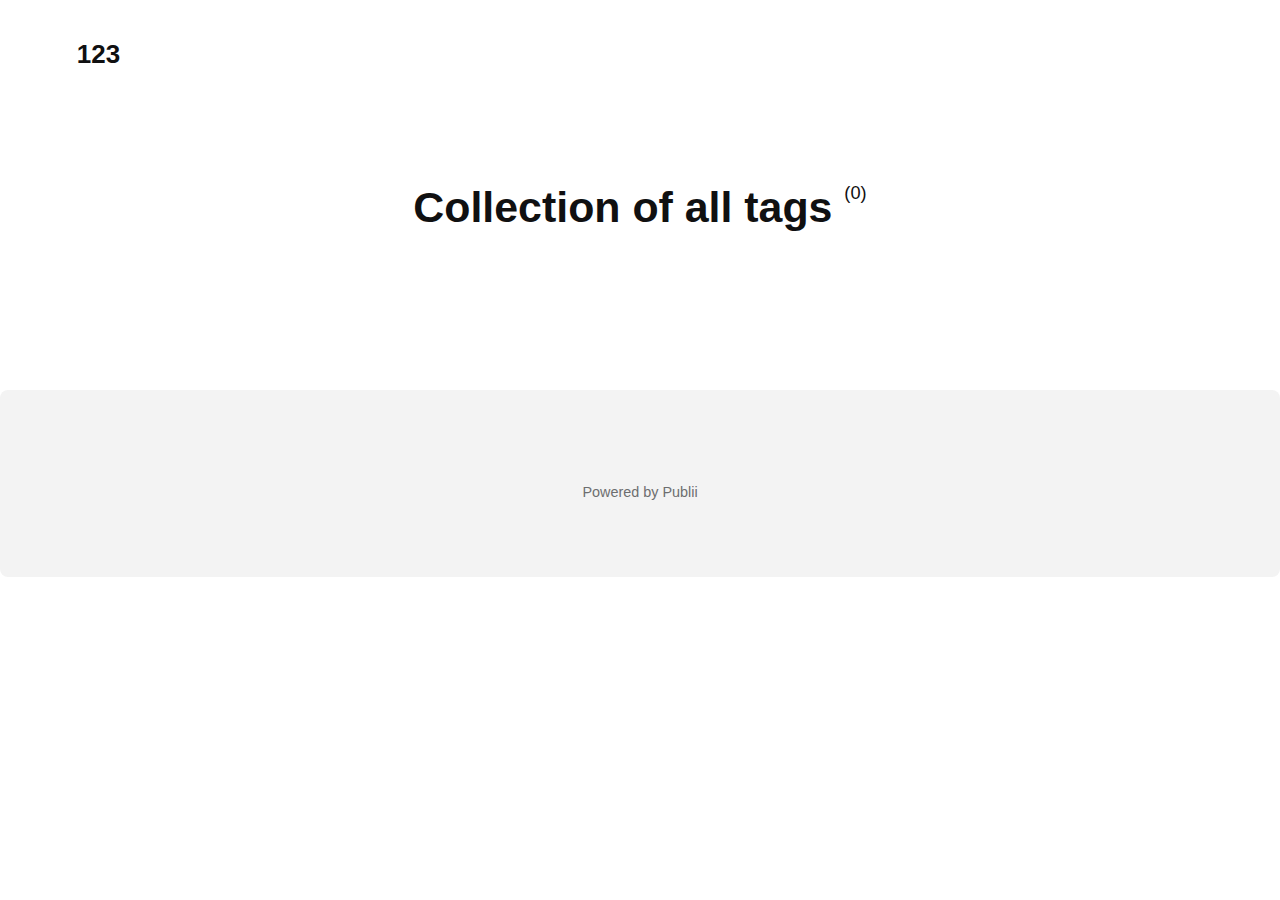
==== tags/index.html @ f7dca274 "Updated from Publii" ====
<!DOCTYPE html><html lang="en-gb"><head><meta charset="utf-8"><meta http-equiv="X-UA-Compatible" content="IE=edge"><meta name="viewport" content="width=device-width,initial-scale=1"><title>All tags - 123</title><meta name="robots" content="noindex, follow"><meta name="generator" content="Publii Open-Source CMS for Static Site"><link rel="alternate" type="application/atom+xml" href="https://gontue5959.github.io/TEST_WEB/feed.xml"><link rel="alternate" type="application/json" href="https://gontue5959.github.io/TEST_WEB/feed.json"><meta property="og:title" content="123"><meta property="og:site_name" content="123"><meta property="og:description" content=""><meta property="og:url" content="https://gontue5959.github.io/TEST_WEB/tags/"><meta property="og:type" content="website"><link rel="stylesheet" href="https://gontue5959.github.io/TEST_WEB/assets/css/style.css?v=8ad6ea8be37da49566046f7ccddfbd76"><script type="application/ld+json">{"@context":"http://schema.org","@type":"Organization","name":"123","url":"https://gontue5959.github.io/TEST_WEB/"}</script><noscript><style>img[loading] {
                    opacity: 1;
                }</style></noscript></head><body><header class="header" id="js-header"><a href="https://gontue5959.github.io/TEST_WEB/" class="logo">123</a></header><main class="page page--tags"><div class="wrapper"><div class="hero"><h1>Collection of all tags <sup>(0)</sup></h1></div><ul class="l-grid l-grid--3"></ul></div></main><footer class="footer"><div class="footer__copyright">Powered by Publii</div></footer><script>window.publiiThemeMenuConfig = {    
      mobileMenuMode: 'sidebar',
      animationSpeed: 300,
      submenuWidth: 'auto',
      doubleClickTime: 500,
      mobileMenuExpandableSubmenus: true, 
      relatedContainerForOverlayMenuSelector: '.navbar',
   };</script><script defer="defer" src="https://gontue5959.github.io/TEST_WEB/assets/js/scripts.min.js?v=66112a161d5939d966ce2b20c13988d9"></script><script>var images = document.querySelectorAll('img[loading]');

      for (var i = 0; i < images.length; i++) {
         if (images[i].complete) {
               images[i].classList.add('is-loaded');
         } else {
               images[i].addEventListener('load', function () {
                  this.classList.add('is-loaded');
               }, false);
         }
      }</script></body></html>
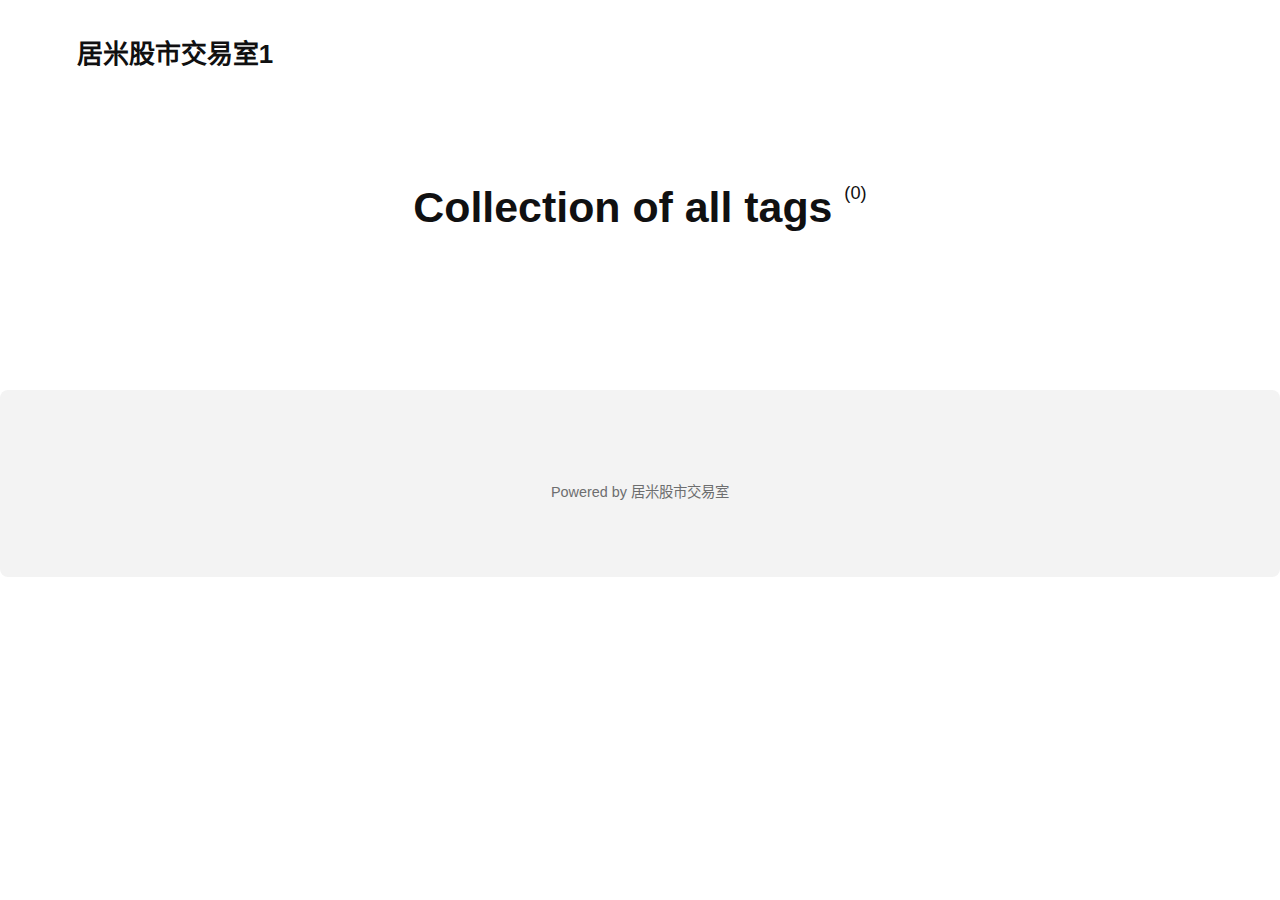
==== commit 22503170: "Updated from Publii" ====
--- a/tags/index.html
+++ b/tags/index.html
@@ -1,6 +1,6 @@
-<!DOCTYPE html><html lang="en-gb"><head><meta charset="utf-8"><meta http-equiv="X-UA-Compatible" content="IE=edge"><meta name="viewport" content="width=device-width,initial-scale=1"><title>All tags - 123</title><meta name="robots" content="noindex, follow"><meta name="generator" content="Publii Open-Source CMS for Static Site"><link rel="alternate" type="application/atom+xml" href="https://gontue5959.github.io/TEST_WEB/feed.xml"><link rel="alternate" type="application/json" href="https://gontue5959.github.io/TEST_WEB/feed.json"><meta property="og:title" content="123"><meta property="og:site_name" content="123"><meta property="og:description" content=""><meta property="og:url" content="https://gontue5959.github.io/TEST_WEB/tags/"><meta property="og:type" content="website"><link rel="stylesheet" href="https://gontue5959.github.io/TEST_WEB/assets/css/style.css?v=8ad6ea8be37da49566046f7ccddfbd76"><script type="application/ld+json">{"@context":"http://schema.org","@type":"Organization","name":"123","url":"https://gontue5959.github.io/TEST_WEB/"}</script><noscript><style>img[loading] {
+<!DOCTYPE html><html lang="zh-tw"><head><meta charset="utf-8"><meta http-equiv="X-UA-Compatible" content="IE=edge"><meta name="viewport" content="width=device-width,initial-scale=1"><title>All tags - 居米股市交易室1</title><meta name="robots" content="noindex, follow"><meta name="generator" content="Publii Open-Source CMS for Static Site"><link rel="alternate" type="application/atom+xml" href="https://gontue5959.github.io/TEST_WEB/feed.xml"><link rel="alternate" type="application/json" href="https://gontue5959.github.io/TEST_WEB/feed.json"><meta property="og:title" content="居米股市交易室1"><meta property="og:site_name" content="居米股市交易室1"><meta property="og:description" content=""><meta property="og:url" content="https://gontue5959.github.io/TEST_WEB/tags/"><meta property="og:type" content="website"><link rel="stylesheet" href="https://gontue5959.github.io/TEST_WEB/assets/css/style.css?v=af2a3de25879b28da182667ee98b43c8"><script type="application/ld+json">{"@context":"http://schema.org","@type":"Organization","name":"居米股市交易室1","url":"https://gontue5959.github.io/TEST_WEB/"}</script><noscript><style>img[loading] {
                     opacity: 1;
-                }</style></noscript></head><body><header class="header" id="js-header"><a href="https://gontue5959.github.io/TEST_WEB/" class="logo">123</a></header><main class="page page--tags"><div class="wrapper"><div class="hero"><h1>Collection of all tags <sup>(0)</sup></h1></div><ul class="l-grid l-grid--3"></ul></div></main><footer class="footer"><div class="footer__copyright">Powered by Publii</div></footer><script>window.publiiThemeMenuConfig = {    
+                }</style></noscript></head><body><header class="header" id="js-header"><a href="https://gontue5959.github.io/TEST_WEB/" class="logo">居米股市交易室1</a></header><main class="page page--tags"><div class="wrapper"><div class="hero"><h1>Collection of all tags <sup>(0)</sup></h1></div><ul class="l-grid l-grid--3"></ul></div></main><footer class="footer"><div class="footer__copyright">Powered by 居米股市交易室</div></footer><script>window.publiiThemeMenuConfig = {    
       mobileMenuMode: 'sidebar',
       animationSpeed: 300,
       submenuWidth: 'auto',
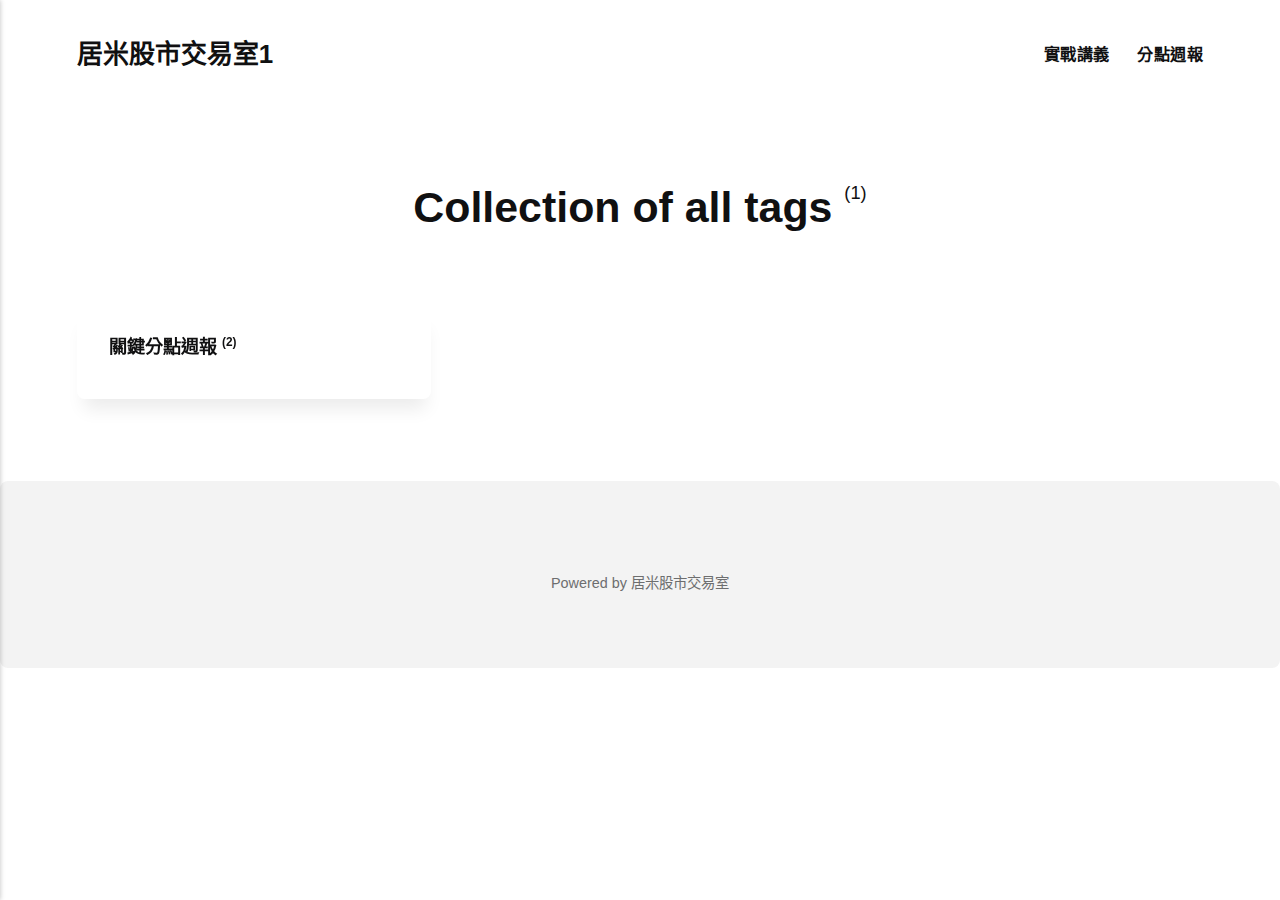
==== commit b7c5e32a: "Updated from Publii" ====
--- a/tags/index.html
+++ b/tags/index.html
@@ -1,6 +1,6 @@
-<!DOCTYPE html><html lang="zh-tw"><head><meta charset="utf-8"><meta http-equiv="X-UA-Compatible" content="IE=edge"><meta name="viewport" content="width=device-width,initial-scale=1"><title>All tags - 居米股市交易室1</title><meta name="robots" content="noindex, follow"><meta name="generator" content="Publii Open-Source CMS for Static Site"><link rel="alternate" type="application/atom+xml" href="https://gontue5959.github.io/TEST_WEB/feed.xml"><link rel="alternate" type="application/json" href="https://gontue5959.github.io/TEST_WEB/feed.json"><meta property="og:title" content="居米股市交易室1"><meta property="og:site_name" content="居米股市交易室1"><meta property="og:description" content=""><meta property="og:url" content="https://gontue5959.github.io/TEST_WEB/tags/"><meta property="og:type" content="website"><link rel="stylesheet" href="https://gontue5959.github.io/TEST_WEB/assets/css/style.css?v=af2a3de25879b28da182667ee98b43c8"><script type="application/ld+json">{"@context":"http://schema.org","@type":"Organization","name":"居米股市交易室1","url":"https://gontue5959.github.io/TEST_WEB/"}</script><noscript><style>img[loading] {
+<!DOCTYPE html><html lang="zh-tw"><head><meta charset="utf-8"><meta http-equiv="X-UA-Compatible" content="IE=edge"><meta name="viewport" content="width=device-width,initial-scale=1"><title>All tags - 居米股市交易室1</title><meta name="robots" content="noindex, follow"><meta name="generator" content="Publii Open-Source CMS for Static Site"><link rel="alternate" type="application/atom+xml" href="https://gontue5959.github.io/TEST_WEB/feed.xml"><link rel="alternate" type="application/json" href="https://gontue5959.github.io/TEST_WEB/feed.json"><meta property="og:title" content="居米股市交易室1"><meta property="og:site_name" content="居米股市交易室1"><meta property="og:description" content=""><meta property="og:url" content="https://gontue5959.github.io/TEST_WEB/tags/"><meta property="og:type" content="website"><link rel="stylesheet" href="https://gontue5959.github.io/TEST_WEB/assets/css/style.css?v=749817e1c524dd12ee037fa6d79200a8"><script type="application/ld+json">{"@context":"http://schema.org","@type":"Organization","name":"居米股市交易室1","url":"https://gontue5959.github.io/TEST_WEB/"}</script><noscript><style>img[loading] {
                     opacity: 1;
-                }</style></noscript></head><body><header class="header" id="js-header"><a href="https://gontue5959.github.io/TEST_WEB/" class="logo">居米股市交易室1</a></header><main class="page page--tags"><div class="wrapper"><div class="hero"><h1>Collection of all tags <sup>(0)</sup></h1></div><ul class="l-grid l-grid--3"></ul></div></main><footer class="footer"><div class="footer__copyright">Powered by 居米股市交易室</div></footer><script>window.publiiThemeMenuConfig = {    
+                }</style></noscript></head><body><header class="header" id="js-header"><a href="https://gontue5959.github.io/TEST_WEB/" class="logo">居米股市交易室1</a><nav class="navbar js-navbar"><button class="navbar__toggle js-toggle" aria-label="Menu"><span class="navbar__toggle-box"><span class="navbar__toggle-inner">Menu</span></span></button><ul class="navbar__menu"><li><a href="https://www.pressplay.cc/project/2E5CEF53128E921E40160816BCF5DA84/articles" target="_self">實戰講義</a></li><li><a href="https://gontue5959.github.io/TEST_WEB/tags/guan-jian-fen-dian-zhou-bao/" target="_self">分點週報</a></li></ul></nav></header><main class="page page--tags"><div class="wrapper"><div class="hero"><h1>Collection of all tags <sup>(1)</sup></h1></div><ul class="l-grid l-grid--3"><li class="c-card"><div class="c-card__wrapper"><div class="c-card__header"><h2 class="c-card__title"><a href="https://gontue5959.github.io/TEST_WEB/tags/guan-jian-fen-dian-zhou-bao/" class="invert">關鍵分點週報 </a><sup>(2)</sup></h2></div></div></li></ul></div></main><footer class="footer"><div class="footer__copyright">Powered by 居米股市交易室</div></footer><script>window.publiiThemeMenuConfig = {    
       mobileMenuMode: 'sidebar',
       animationSpeed: 300,
       submenuWidth: 'auto',
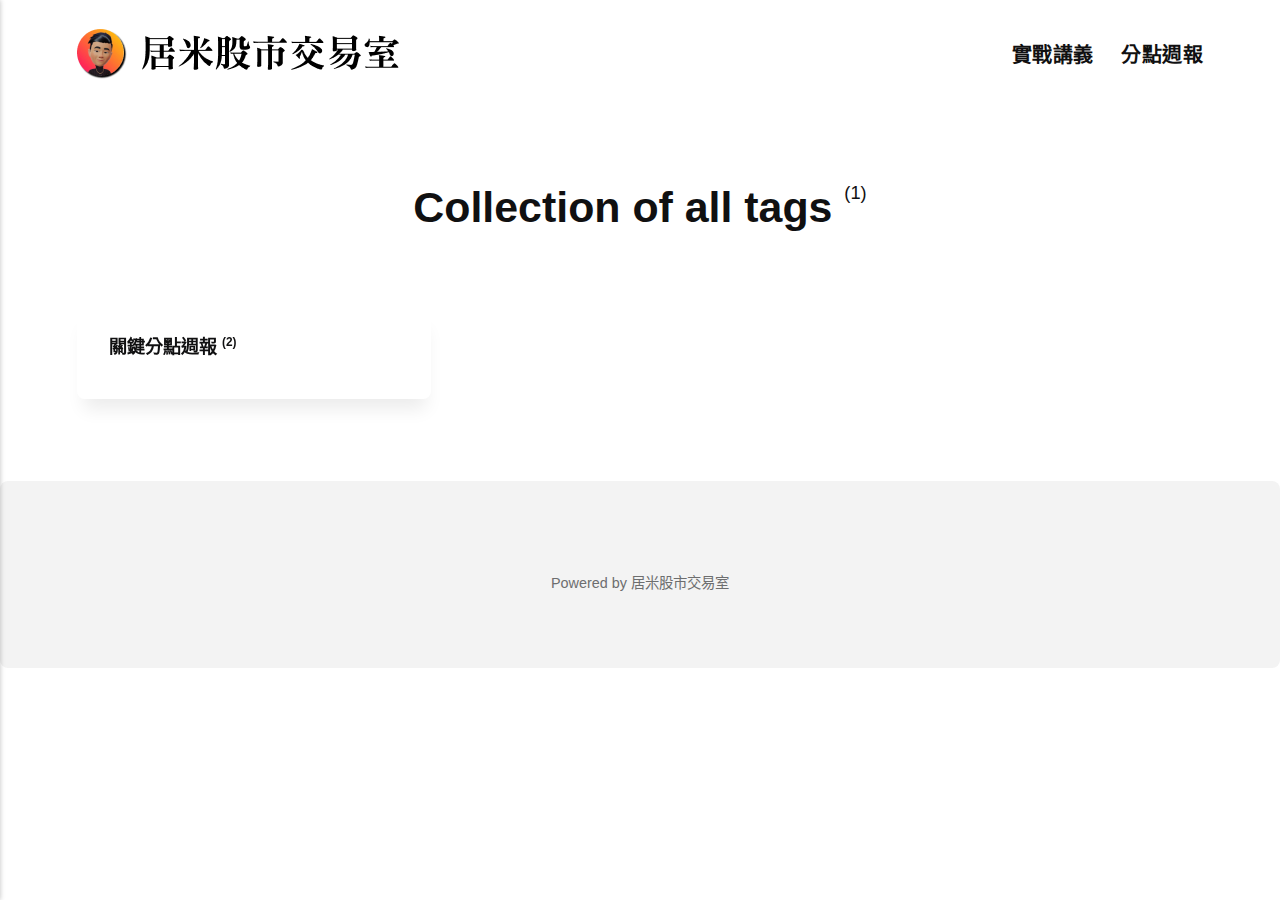
==== commit ef02e003: "Updated from Publii" ====
--- a/tags/index.html
+++ b/tags/index.html
@@ -1,6 +1,6 @@
-<!DOCTYPE html><html lang="zh-tw"><head><meta charset="utf-8"><meta http-equiv="X-UA-Compatible" content="IE=edge"><meta name="viewport" content="width=device-width,initial-scale=1"><title>All tags - 居米股市交易室1</title><meta name="robots" content="noindex, follow"><meta name="generator" content="Publii Open-Source CMS for Static Site"><link rel="alternate" type="application/atom+xml" href="https://gontue5959.github.io/TEST_WEB/feed.xml"><link rel="alternate" type="application/json" href="https://gontue5959.github.io/TEST_WEB/feed.json"><meta property="og:title" content="居米股市交易室1"><meta property="og:site_name" content="居米股市交易室1"><meta property="og:description" content=""><meta property="og:url" content="https://gontue5959.github.io/TEST_WEB/tags/"><meta property="og:type" content="website"><link rel="stylesheet" href="https://gontue5959.github.io/TEST_WEB/assets/css/style.css?v=749817e1c524dd12ee037fa6d79200a8"><script type="application/ld+json">{"@context":"http://schema.org","@type":"Organization","name":"居米股市交易室1","url":"https://gontue5959.github.io/TEST_WEB/"}</script><noscript><style>img[loading] {
+<!DOCTYPE html><html lang="zh-tw"><head><meta charset="utf-8"><meta http-equiv="X-UA-Compatible" content="IE=edge"><meta name="viewport" content="width=device-width,initial-scale=1"><title>All tags - 居米股市交易室1</title><meta name="robots" content="noindex, follow"><meta name="generator" content="Publii Open-Source CMS for Static Site"><link rel="alternate" type="application/atom+xml" href="https://gontue5959.github.io/TEST_WEB/feed.xml"><link rel="alternate" type="application/json" href="https://gontue5959.github.io/TEST_WEB/feed.json"><meta property="og:title" content="居米股市交易室1"><meta property="og:image" content="https://gontue5959.github.io/TEST_WEB/media/website/Frame-3.png"><meta property="og:image:width" content="324"><meta property="og:image:height" content="51"><meta property="og:site_name" content="居米股市交易室1"><meta property="og:description" content=""><meta property="og:url" content="https://gontue5959.github.io/TEST_WEB/tags/"><meta property="og:type" content="website"><link rel="stylesheet" href="https://gontue5959.github.io/TEST_WEB/assets/css/style.css?v=749817e1c524dd12ee037fa6d79200a8"><script type="application/ld+json">{"@context":"http://schema.org","@type":"Organization","name":"居米股市交易室1","logo":"https://gontue5959.github.io/TEST_WEB/media/website/Frame-3.png","url":"https://gontue5959.github.io/TEST_WEB/"}</script><noscript><style>img[loading] {
                     opacity: 1;
-                }</style></noscript></head><body><header class="header" id="js-header"><a href="https://gontue5959.github.io/TEST_WEB/" class="logo">居米股市交易室1</a><nav class="navbar js-navbar"><button class="navbar__toggle js-toggle" aria-label="Menu"><span class="navbar__toggle-box"><span class="navbar__toggle-inner">Menu</span></span></button><ul class="navbar__menu"><li><a href="https://www.pressplay.cc/project/2E5CEF53128E921E40160816BCF5DA84/articles" target="_self">實戰講義</a></li><li><a href="https://gontue5959.github.io/TEST_WEB/tags/guan-jian-fen-dian-zhou-bao/" target="_self">分點週報</a></li></ul></nav></header><main class="page page--tags"><div class="wrapper"><div class="hero"><h1>Collection of all tags <sup>(1)</sup></h1></div><ul class="l-grid l-grid--3"><li class="c-card"><div class="c-card__wrapper"><div class="c-card__header"><h2 class="c-card__title"><a href="https://gontue5959.github.io/TEST_WEB/tags/guan-jian-fen-dian-zhou-bao/" class="invert">關鍵分點週報 </a><sup>(2)</sup></h2></div></div></li></ul></div></main><footer class="footer"><div class="footer__copyright">Powered by 居米股市交易室</div></footer><script>window.publiiThemeMenuConfig = {    
+                }</style></noscript></head><body><header class="header" id="js-header"><a href="https://gontue5959.github.io/TEST_WEB/" class="logo"><img src="https://gontue5959.github.io/TEST_WEB/media/website/Frame-3.png" alt="居米股市交易室1" width="324" height="51"></a><nav class="navbar js-navbar"><button class="navbar__toggle js-toggle" aria-label="Menu"><span class="navbar__toggle-box"><span class="navbar__toggle-inner">Menu</span></span></button><ul class="navbar__menu"><li><a href="https://www.pressplay.cc/project/2E5CEF53128E921E40160816BCF5DA84/articles" target="_self">實戰講義</a></li><li><a href="https://gontue5959.github.io/TEST_WEB/tags/guan-jian-fen-dian-zhou-bao/" target="_self">分點週報</a></li></ul></nav></header><main class="page page--tags"><div class="wrapper"><div class="hero"><h1>Collection of all tags <sup>(1)</sup></h1></div><ul class="l-grid l-grid--3"><li class="c-card"><div class="c-card__wrapper"><div class="c-card__header"><h2 class="c-card__title"><a href="https://gontue5959.github.io/TEST_WEB/tags/guan-jian-fen-dian-zhou-bao/" class="invert">關鍵分點週報 </a><sup>(2)</sup></h2></div></div></li></ul></div></main><footer class="footer"><div class="footer__copyright">Powered by 居米股市交易室</div></footer><script>window.publiiThemeMenuConfig = {    
       mobileMenuMode: 'sidebar',
       animationSpeed: 300,
       submenuWidth: 'auto',
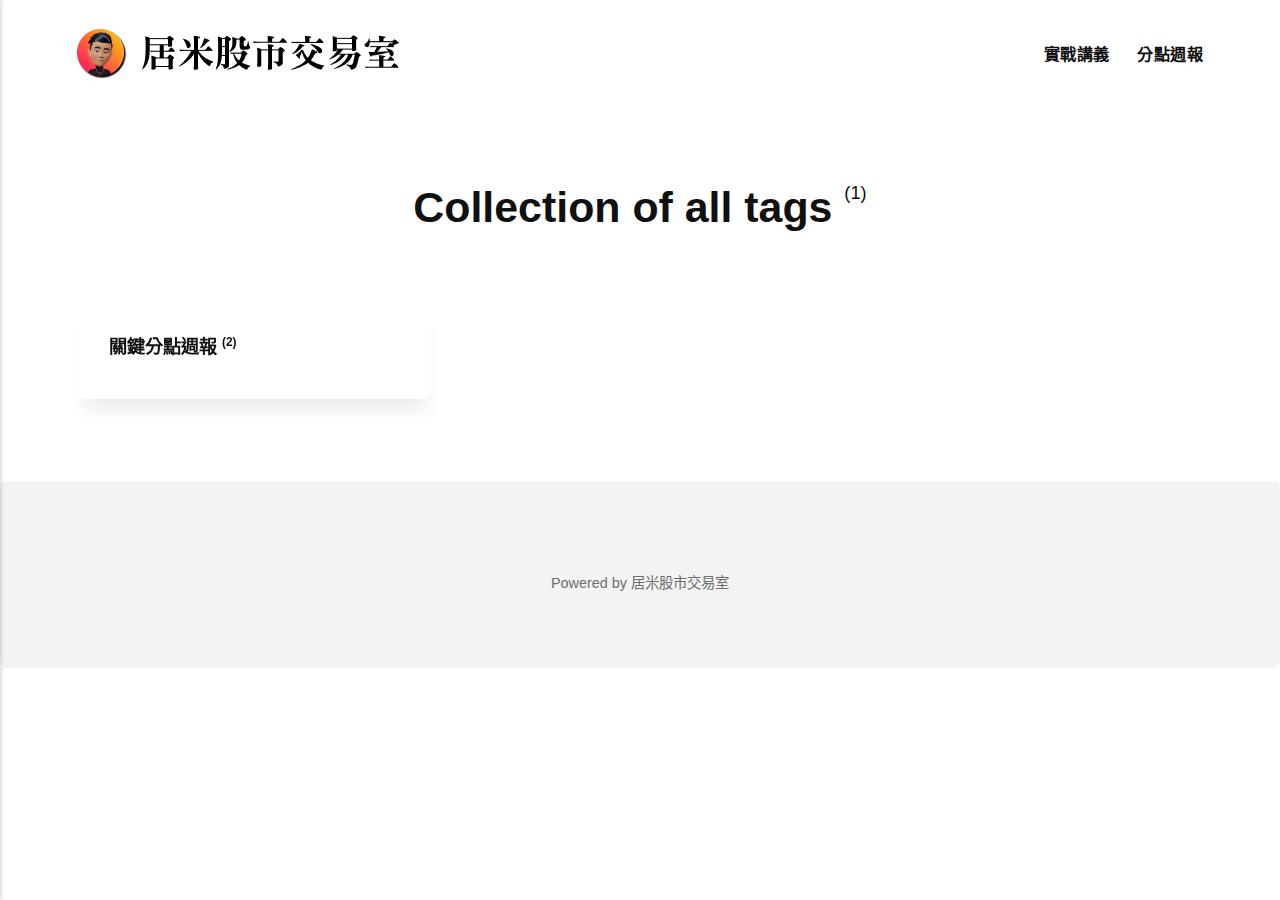
==== commit 1bffae4c: "Updated from Publii" ====
--- a/tags/index.html
+++ b/tags/index.html
@@ -1,4 +1,4 @@
-<!DOCTYPE html><html lang="zh-tw"><head><meta charset="utf-8"><meta http-equiv="X-UA-Compatible" content="IE=edge"><meta name="viewport" content="width=device-width,initial-scale=1"><title>All tags - 居米股市交易室1</title><meta name="robots" content="noindex, follow"><meta name="generator" content="Publii Open-Source CMS for Static Site"><link rel="alternate" type="application/atom+xml" href="https://gontue5959.github.io/TEST_WEB/feed.xml"><link rel="alternate" type="application/json" href="https://gontue5959.github.io/TEST_WEB/feed.json"><meta property="og:title" content="居米股市交易室1"><meta property="og:image" content="https://gontue5959.github.io/TEST_WEB/media/website/Frame-3.png"><meta property="og:image:width" content="324"><meta property="og:image:height" content="51"><meta property="og:site_name" content="居米股市交易室1"><meta property="og:description" content=""><meta property="og:url" content="https://gontue5959.github.io/TEST_WEB/tags/"><meta property="og:type" content="website"><link rel="stylesheet" href="https://gontue5959.github.io/TEST_WEB/assets/css/style.css?v=749817e1c524dd12ee037fa6d79200a8"><script type="application/ld+json">{"@context":"http://schema.org","@type":"Organization","name":"居米股市交易室1","logo":"https://gontue5959.github.io/TEST_WEB/media/website/Frame-3.png","url":"https://gontue5959.github.io/TEST_WEB/"}</script><noscript><style>img[loading] {
+<!DOCTYPE html><html lang="zh-tw"><head><meta charset="utf-8"><meta http-equiv="X-UA-Compatible" content="IE=edge"><meta name="viewport" content="width=device-width,initial-scale=1"><title>All tags - 居米股市交易室1</title><meta name="robots" content="noindex, follow"><meta name="generator" content="Publii Open-Source CMS for Static Site"><link rel="alternate" type="application/atom+xml" href="https://gontue5959.github.io/TEST_WEB/feed.xml"><link rel="alternate" type="application/json" href="https://gontue5959.github.io/TEST_WEB/feed.json"><meta property="og:title" content="居米股市交易室1"><meta property="og:image" content="https://gontue5959.github.io/TEST_WEB/media/website/Frame-3.png"><meta property="og:image:width" content="324"><meta property="og:image:height" content="51"><meta property="og:site_name" content="居米股市交易室1"><meta property="og:description" content=""><meta property="og:url" content="https://gontue5959.github.io/TEST_WEB/tags/"><meta property="og:type" content="website"><link rel="stylesheet" href="https://gontue5959.github.io/TEST_WEB/assets/css/style.css?v=e4f3eba3ecd714e9abfd8239252b6c7c"><script type="application/ld+json">{"@context":"http://schema.org","@type":"Organization","name":"居米股市交易室1","logo":"https://gontue5959.github.io/TEST_WEB/media/website/Frame-3.png","url":"https://gontue5959.github.io/TEST_WEB/"}</script><noscript><style>img[loading] {
                     opacity: 1;
                 }</style></noscript></head><body><header class="header" id="js-header"><a href="https://gontue5959.github.io/TEST_WEB/" class="logo"><img src="https://gontue5959.github.io/TEST_WEB/media/website/Frame-3.png" alt="居米股市交易室1" width="324" height="51"></a><nav class="navbar js-navbar"><button class="navbar__toggle js-toggle" aria-label="Menu"><span class="navbar__toggle-box"><span class="navbar__toggle-inner">Menu</span></span></button><ul class="navbar__menu"><li><a href="https://www.pressplay.cc/project/2E5CEF53128E921E40160816BCF5DA84/articles" target="_self">實戰講義</a></li><li><a href="https://gontue5959.github.io/TEST_WEB/tags/guan-jian-fen-dian-zhou-bao/" target="_self">分點週報</a></li></ul></nav></header><main class="page page--tags"><div class="wrapper"><div class="hero"><h1>Collection of all tags <sup>(1)</sup></h1></div><ul class="l-grid l-grid--3"><li class="c-card"><div class="c-card__wrapper"><div class="c-card__header"><h2 class="c-card__title"><a href="https://gontue5959.github.io/TEST_WEB/tags/guan-jian-fen-dian-zhou-bao/" class="invert">關鍵分點週報 </a><sup>(2)</sup></h2></div></div></li></ul></div></main><footer class="footer"><div class="footer__copyright">Powered by 居米股市交易室</div></footer><script>window.publiiThemeMenuConfig = {    
       mobileMenuMode: 'sidebar',
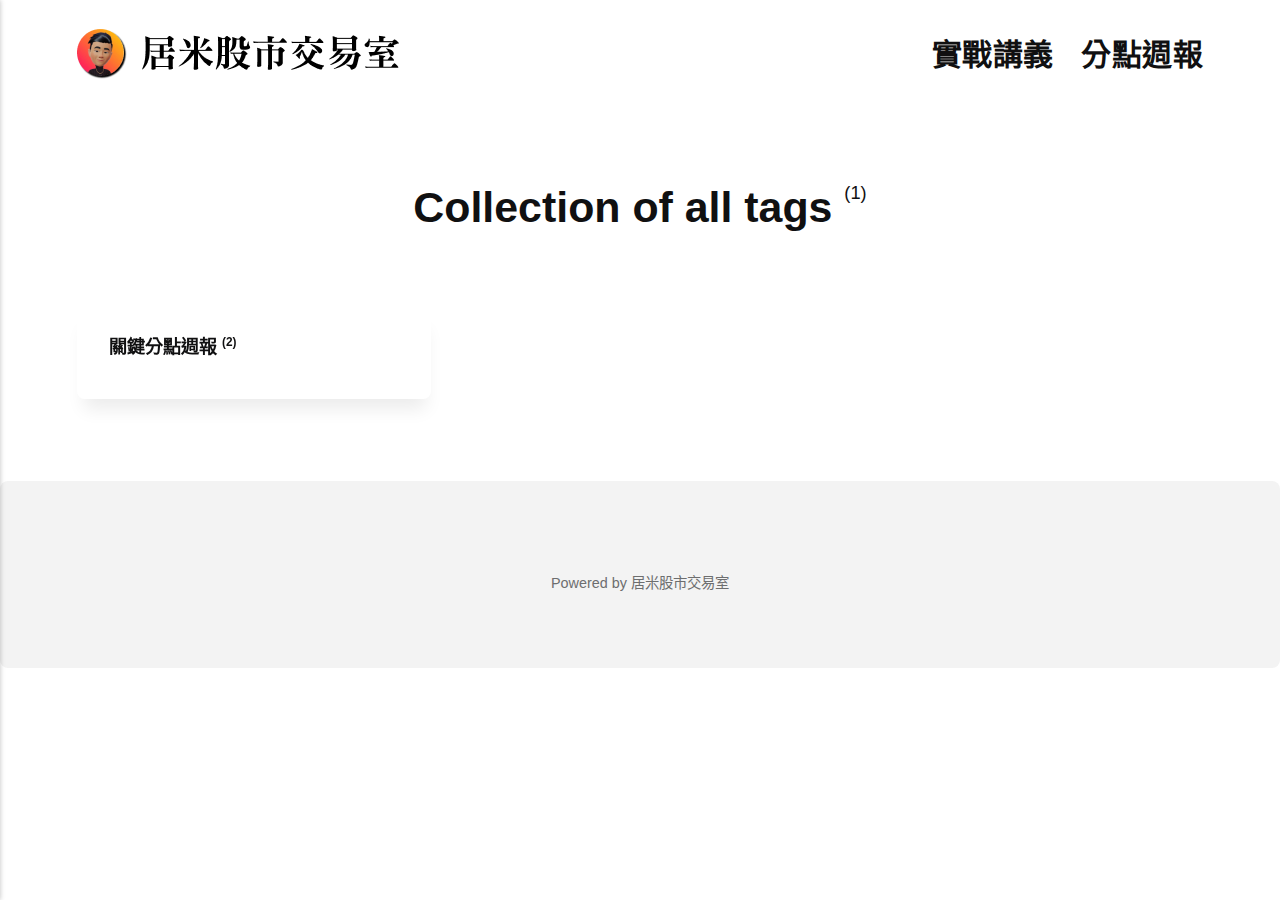
==== commit d44b51f3: "Updated from Publii" ====
--- a/tags/index.html
+++ b/tags/index.html
@@ -1,4 +1,4 @@
-<!DOCTYPE html><html lang="zh-tw"><head><meta charset="utf-8"><meta http-equiv="X-UA-Compatible" content="IE=edge"><meta name="viewport" content="width=device-width,initial-scale=1"><title>All tags - 居米股市交易室1</title><meta name="robots" content="noindex, follow"><meta name="generator" content="Publii Open-Source CMS for Static Site"><link rel="alternate" type="application/atom+xml" href="https://gontue5959.github.io/TEST_WEB/feed.xml"><link rel="alternate" type="application/json" href="https://gontue5959.github.io/TEST_WEB/feed.json"><meta property="og:title" content="居米股市交易室1"><meta property="og:image" content="https://gontue5959.github.io/TEST_WEB/media/website/Frame-3.png"><meta property="og:image:width" content="324"><meta property="og:image:height" content="51"><meta property="og:site_name" content="居米股市交易室1"><meta property="og:description" content=""><meta property="og:url" content="https://gontue5959.github.io/TEST_WEB/tags/"><meta property="og:type" content="website"><link rel="stylesheet" href="https://gontue5959.github.io/TEST_WEB/assets/css/style.css?v=e4f3eba3ecd714e9abfd8239252b6c7c"><script type="application/ld+json">{"@context":"http://schema.org","@type":"Organization","name":"居米股市交易室1","logo":"https://gontue5959.github.io/TEST_WEB/media/website/Frame-3.png","url":"https://gontue5959.github.io/TEST_WEB/"}</script><noscript><style>img[loading] {
+<!DOCTYPE html><html lang="zh-tw"><head><meta charset="utf-8"><meta http-equiv="X-UA-Compatible" content="IE=edge"><meta name="viewport" content="width=device-width,initial-scale=1"><title>All tags - 居米股市交易室1</title><meta name="robots" content="noindex, follow"><meta name="generator" content="Publii Open-Source CMS for Static Site"><link rel="alternate" type="application/atom+xml" href="https://gontue5959.github.io/TEST_WEB/feed.xml"><link rel="alternate" type="application/json" href="https://gontue5959.github.io/TEST_WEB/feed.json"><meta property="og:title" content="居米股市交易室1"><meta property="og:image" content="https://gontue5959.github.io/TEST_WEB/media/website/Frame-3.png"><meta property="og:image:width" content="324"><meta property="og:image:height" content="51"><meta property="og:site_name" content="居米股市交易室1"><meta property="og:description" content=""><meta property="og:url" content="https://gontue5959.github.io/TEST_WEB/tags/"><meta property="og:type" content="website"><link rel="stylesheet" href="https://gontue5959.github.io/TEST_WEB/assets/css/style.css?v=2dbb4ff6a58877975d2e0245c6df1fa2"><script type="application/ld+json">{"@context":"http://schema.org","@type":"Organization","name":"居米股市交易室1","logo":"https://gontue5959.github.io/TEST_WEB/media/website/Frame-3.png","url":"https://gontue5959.github.io/TEST_WEB/"}</script><noscript><style>img[loading] {
                     opacity: 1;
                 }</style></noscript></head><body><header class="header" id="js-header"><a href="https://gontue5959.github.io/TEST_WEB/" class="logo"><img src="https://gontue5959.github.io/TEST_WEB/media/website/Frame-3.png" alt="居米股市交易室1" width="324" height="51"></a><nav class="navbar js-navbar"><button class="navbar__toggle js-toggle" aria-label="Menu"><span class="navbar__toggle-box"><span class="navbar__toggle-inner">Menu</span></span></button><ul class="navbar__menu"><li><a href="https://www.pressplay.cc/project/2E5CEF53128E921E40160816BCF5DA84/articles" target="_self">實戰講義</a></li><li><a href="https://gontue5959.github.io/TEST_WEB/tags/guan-jian-fen-dian-zhou-bao/" target="_self">分點週報</a></li></ul></nav></header><main class="page page--tags"><div class="wrapper"><div class="hero"><h1>Collection of all tags <sup>(1)</sup></h1></div><ul class="l-grid l-grid--3"><li class="c-card"><div class="c-card__wrapper"><div class="c-card__header"><h2 class="c-card__title"><a href="https://gontue5959.github.io/TEST_WEB/tags/guan-jian-fen-dian-zhou-bao/" class="invert">關鍵分點週報 </a><sup>(2)</sup></h2></div></div></li></ul></div></main><footer class="footer"><div class="footer__copyright">Powered by 居米股市交易室</div></footer><script>window.publiiThemeMenuConfig = {    
       mobileMenuMode: 'sidebar',
